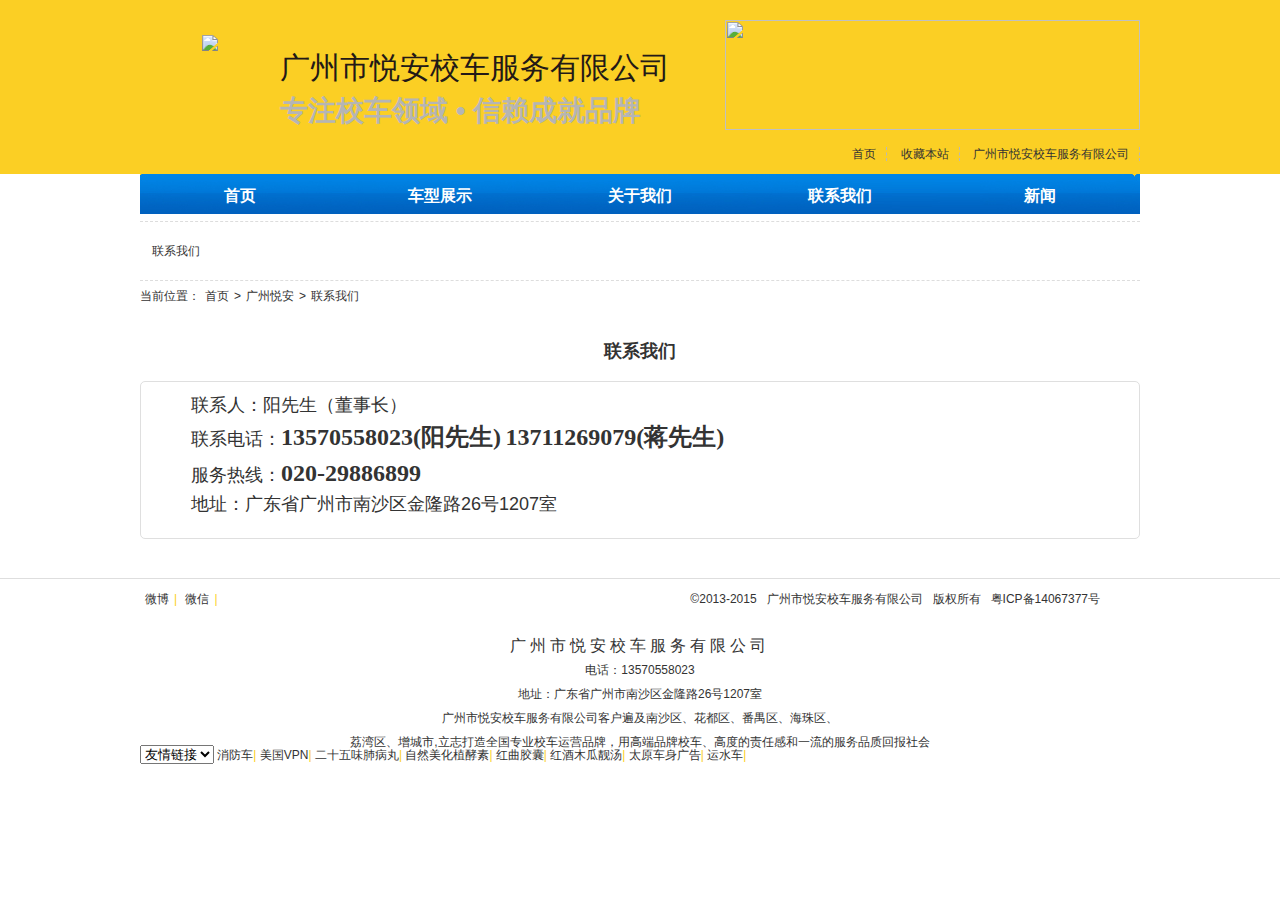
==== about.html @ a074d997 "增加其他子页面" ====
<!DOCTYPE html>
<html>
<head>
    <meta charset="utf-8" />
    <meta http-equiv="X-UA-Compatible" content="IE=edge,chrome=1">
    <META NAME="Keywords" CONTENT="广州市悦安校车服务有限公司|广州校车|校车承包|广州校车承包|校车租赁|校车服务|广州校车租赁|广州校车服务"/>
    <META NAME="Description" CONTENT="广州市悦安校车服务有限公司|广州校车|校车承包|广州校车承包|校车租赁|校车服务|广州校车租赁|广州校车服务"/>
    <title>广州市悦安校车服务有限公司</title>
    <link href="css/base.css" rel="stylesheet" type="text/css" />
    <link href="css/style.css" rel="stylesheet" type="text/css" />
    <link href="css/other.css" rel="stylesheet" type="text/css" />
    <link href="css/main.css" rel="stylesheet" type="text/css" />
</head>
<body style="background-color: #FFFFFF;">
<div class="top">
    <div class="bc top_con">
        <div class="top_logo fl">
            <h1>广州市悦安校车服务有限公司</h1>
            <a href="/"><img src="images/logo.jpg" /></a>
        </div>
        <div class="top_slogan fl">
            <h2>广州市悦安校车服务有限公司</h2>
            <p>专注校车领域 • 信赖成就品牌</p>
        </div>
        <div class="top_con_r fr">
            <div class="top_con_phone"><img src="images/phone.jpg" /></div>
            <div class="top_vice_tour">
                <a href="/">首页</a>
                <a href="/">收藏本站</a>
                <a href="/">广州市悦安校车服务有限公司</a>
            </div>
        </div>
    </div>
</div>
<div class="index_con bc">
    <div class="inside_banner cb">
        <div id="J-header-nav" class="header_nav">
            <ul class="header_w">
                <li class="on">
                    <a class="main-link" href="index.php">首页</a>
                </li>
                <li data-type="exchange" class="">
                    <a class="main-link" href="/cases.php">车型展示</a>
                </li>
                <li>
                    <a class="main-link" href="/world.php">关于我们</a>
                </li>
                <li>
                    <a class="main-link" href="/about.php">联系我们</a>
                </li>
                <li>
                    <a class="main-link" href="/news.php">新闻</a>
                </li>
            </ul>
        </div>
        <div class="index_banner_r fr">
            <div class="banner_menu">
                <ul>

                    <li>
                        <a href="/index.php/world/contact">联系我们</a>
                        <label></label>
                    </li>

                </ul>
            </div>
            <div class="path">当前位置：<a href="/index.php">首页</a>><a href="/">广州悦安</a>><label>联系我们</label></div>
            <div class="case_list cb">
                <div class="info_title">联系我们</div>
                <div class="info_con">
                    <div><span style="font-size:18px;line-height:1.5;">联系人：阳先生（董事长）</span></div>
                    <div><span style="font-size:18px;">联系电话：</span><span style="font-size:18px;line-height:27px;font-family:simsun;"><span style="font-size:24px;"><b><span style="font-size:24px;">13570558023(阳先生)</span></b></span>&nbsp;</span><span style="font-size:18px;line-height:1.5;"><span style="font-size:24px;font-family:simsun;"><b>13711269079(蒋先生)</b></span></span></div>
                    <div><span style="font-size:18px;line-height:1.5;">服务热线：<span style="font-size:24px;font-family:simsun;"><b>020-29886899</b></span></span></div>
                    <p><span style="font-size:18px;line-height:1.5;">地址：广东省广州市南沙区金隆路26号1207室</span></p>
                </div>
            </div>

        </div>
    </div>
</div>
﻿<div class="bottom">
    <div class="bottom_con cb bc">
        <div class="bottom_con_l fl">
            <a href="#">微博</a>|
            <a href="#">微信</a>|
        </div>
        <div class="bottom_con_r fr"><span>©2013-2015</span><span>广州市悦安校车服务有限公司</span><span>版权所有</span><span>粤ICP备14067377号</span></div>
    </div>
</div>
<div class="foot bc">

    <div class="foot_con">
        <h4>广州市悦安校车服务有限公司</h4>
        <p>电话：13570558023</p>
        <p>地址：广东省广州市南沙区金隆路26号1207室</p>
        <p>广州市悦安校车服务有限公司客户遍及南沙区、花都区、番禺区、海珠区、 <br />荔湾区、增城市,立志打造全国专业校车运营品牌，用高端品牌校车、高度的责任感和一流的服务品质回报社会</p>
    </div>
    <div><select id="vote_select_p" onchange="location = this.options	 [this.selectedIndex].value;">
        <option value="0">友情链接</option>
    </select>
        <a target="_blank" title="消防车" href="http://www.hbjnzyqc.com">消防车</a>|
        <a target="_blank" title="美国VPN" href="http://www.uuvpn.com">美国VPN</a>|
        <a target="_blank" title="二十五味肺病丸" href="http://www.25pr.com">二十五味肺病丸</a>|
        <a target="_blank" title="自然美化植酵素" href="http://www.14wa.com">自然美化植酵素</a>|
        <a target="_blank" title="红曲胶囊" href="http://www.xo27.com">红曲胶囊</a>|
        <a target="_blank" title="红酒木瓜靓汤" href="http://www.mu25.com">红酒木瓜靓汤</a>|
        <a target="_blank" title="太原车身广告" href="http://www.sxmingze.com">太原车身广告</a>|
        <a target="_blank" title="运水车" href="http://www.zgzqhbcl.com">运水车</a>|
    </div>
</div>
<script src="js/jquery-1.7.min.js"></script>
<script src="js/slider.js"></script>
<script src="js/flowplayer.js"></script>
<script src="js/main.js"></script>
</body>
</html>
---- css/base.css ----
/* CSS RESET */
body, div, dl, dt, dd, ul, ol, li, h1, h2, h3, h4, h5, h6, pre, form, fieldset, input, textarea, p, blockquote, th, td {
    margin: 0;
    padding: 0;
    -webkit-text-size-adjust:none;
}

li{
    word-break:normal;
    word-wrap:normal;
}

fieldset, img {
    border: 0;
}

address, caption, cite, code, dfn, em, th, var {
    font-style: normal;
    font-weight: normal;
}

ol, ul {
    list-style: none;
}

caption, th {
    text-align: left;
}


h1, h2, h3, h4, h5, h6 {
    font-size: 100%;
    font-weight: normal;
}

q:before, q:after {
    content: '';
}

abbr, acronym {
    border: 0;
}

div {
    *word-break: break-all;
    word-wrap: break-word;
}

/*字体*/
.fw{
    font-weight:bold;
}
.fs14{
    font-size:14px;
}
.fs16{
    font-size:16px;
}

/*定位*/
.tl {
    text-align: left;
}

.tc {
    text-align: center;
}

.tr {
    text-align: right;
}

.bc {
    margin-left: auto;
    margin-right: auto;
}
.of{
    overflow:hidden;
}

.vm {
    vertical-align: middle;
}

.fl {
    float: left;
}

.fr {
    float: right;
}

.cb:after {
    display: table;
    content: "";
    clear: both;
}

.cb {
    *zoom: 1;
}

.cl {
    clear: left;
}

.cr {
    clear: right;
}

.pr {
    position: relative;
}

.pa {
    position: absolute;
}

.zoom {
    zoom: 1;
}

.hidden {
    visibility: hidden;
}

.none {
    display: none;
}

.mt5 {
    margin-top: 5px;
}

.ml5 {
    margin-left: 5px;
}

.mr5 {
    margin-right: 5px;
}

.mb5 {
    margin-bottom: 5px;
}

.pt5 {
    padding-top: 5px;
}

.pl5 {
    padding-left: 5px;
}

.pr5 {
    padding-right: 5px;
}

.pb5 {
    padding-bottom: 5px;
}

.mt10 {
    margin-top: 10px;
}

.ml10 {
    margin-left: 10px;
}

.mr10 {
    margin-right: 10px;
}

.mb10 {
    margin-bottom: 10px;
}

.pt10 {
    padding-top: 10px;
}

.pl10 {
    padding-left: 10px;
}

.pr10 {
    padding-right: 10px;
}

.pb10 {
    padding-bottom: 10px;
}

.pt15{
    padding-top: 15px;
}

.pl15 {
    padding-left: 15px;
}

.pr15 {
    padding-right: 15px;
}

.pb15{
    padding-bottom: 15px;
}

.mt20 {
    margin-top: 20px;
}

.ml20 {
    margin-left: 20px;
}

.mr20 {
    margin-right: 20px;
}

.mb20 {
    margin-bottom: 20px;
}

.pt20 {
    padding-top: 20px;
}

.pl20 {
    padding-left: 20px;
}

.pr20 {
    padding-right: 20px;
}

.pb20 {
    padding-bottom: 20px;
}
---- css/style.css ----
body {
    font-family: Arial, Helvetica, '΢���ź�';
    font-size: 12px;
    color: #fbcf24;
    background-color: #fbcf24;
    /*background-image: url(../images/bg.jpg);*/
    /*background-repeat: no-repeat;*/
}

html, body {
    -webkit-text-size-adjust: none;
}

body td {
    text-align: center;
}

li {
    vertical-align: top !important;
    zoom: 1;
}



a:link, a:visited {
    color: #333333;
    text-decoration: none;
}

a:hover {
    color: #7b289c;
    text-decoration: underline;
}

.title_bg {
    background-image: url(../images/title_sprites.png);
    background-repeat: no-repeat;
}

/*top*/
.top {
    height: 174px;
    background: #fbcf24 url(../images/top_bg.jpg) 0px bottom repeat-x;
}

.top_con {
    width: 1000px;
    height: 170px;
}

.top_logo {
    padding-top: 35px;
    width: 140px;
    height: 89px;
    text-align: center;
    border-radius: 0px 0px 15px 15px;
    -moz-border-radius: 0px 0px 15px 15px;
    -webkit-border-radius: 0px 0px 15px 15px;
    
}

.top_logo h1 {
    display: none;
}

.top_slogan {
    padding: 46px 0px 0px 0px;
    width: 400px;
    height: 50px;
    line-height: 43px;
    letter-spacing:0px;
}

.top_slogan h2 {
    font-size:30px;
    color: #231917;
}

.top_slogan p {
    font-weight: bold;
    color: #b5b5b5;
    font-size: 28px;
}

.top_con_r {
    padding-top: 20px;
    width: 415px;
    height: 110px;
}

.top_con_phone {
    text-align: right;
    line-height: 22px;
    font-size: 14px;
    color: #bbbbbb;
    height:55px;
}

.top_con_phone img {
    padding-right: 10px;
    /*vertical-align: middle;*/
}

.top_vice_tour {
    padding-top: 69px;
    height: 20px;
    line-height: 20px;
    text-align: right;
}

.top_vice_tour a {
    padding: 0px 10px;
    border-right: dashed 1px #b9b9b9;
    width: 75px;
}

/*index content*/
.index_con {
    width: 1000px;
    
}

.index_banner, .inside_banner {
    padding-bottom: 10px;
}

.index_banner {
    border-bottom: dashed 1px #dddddd;
}

.index_banner_l {
    padding: 40px 0px 0px 20px;
    width: 85px;
}

.index_banner_l a {
    /*margin-top: 16px;*/
    /*padding-bottom: 3px;*/
    border-bottom: solid 1px #8e8684;
    width: 85px;
    height: 32px;
    line-height:40px;
    display: block;
    overflow:hidden;
    text-align:right;
    color:#000000;
}
.index_banner_l a:hover{
    color:#000000;
    text-decoration:none;
}
.index_banner_l a label{
    font-family:"Consolas";
    font-size:11px;
    letter-spacing:-1px;
}
.index_banner_l a span{
    letter-spacing:2px;
    font-size:12px;
}


.index_banner_r {
    width: 1000px;
}

.index_banner_img {
    width: 1000px;
    height: 310px;
    overflow: hidden;
}

.index_banner_menu {
    padding-top: 4px;
}

.index_banner_menu ul li img{
    margin-right: 4px;
    width: 278px;
    height: 110px;
    float: left;
    display: inline;
    position: relative;
}

.service-banner .hover {
    padding-top: 35px;
    width: 280px;
    height: 75px;
    top: 0px;
    left: 0px;
    text-align: center;
    color: #ffffff;
    position: absolute;
    background: #7b2998;
}

.service-banner .hover h3{
    font-size: 16px;
    cursor: pointer;
    letter-spacing: 8px;
}

.service-banner .hover label {
    font-size: 10px;
    cursor: pointer;
}

.index_banner_menu .span_li {
    margin-right: 0px;
}

/*index case*/
.index_case_title {
    margin-top: 13px;
    border: 1px solid #e1e1e1;
    height: 54px;
    background: #ffffff;
    border-radius: 5px;
    -moz-border-radius: 5px;
    -webkit-border-radius: 5px;
}

.index_case_title span {
    width: 141px;
    height: 19px;
    float: left;
    display: block;
    margin: 18px 0px 0px 21px;
}

.index_case_title label {
    padding: 18px 0px 0px 10px;
    font-size: 16px;
    color: #7b2997;
    float: left;
    display: inline-block;
}

.index_case_title a {
    margin: 16px 25px 0px 0px;
    width: 80px;
    height: 22px;
    line-height: 22px;
    color: #ffffff;
    font-family:"Consolas";
    font-size:9px;
    float: right;
    text-align: center;
    border-radius: 3px;
    -moz-border-radius: 3px;
    -webkit-border-radius: 3px;
    display: inline-block;
    background: #cba5ce;
}

.index_case_title a:hover {
    text-decoration: underline;
}

.index_case_con {
    padding: 25px 0px 5px 0px;
}

.index_case_con li, .case_list li {
    border: solid 1px #e4e4e4;
    float: left;
    display: inline;
    position: relative;
    border-radius: 5px;
    -moz-border-radius: 5px;
    -webkit-border-radius: 5px;
    background: #ffffff;
}

.index_case_con li {
    margin: 0px 20px 35px 15px;
    padding: 20px;
    width: 256px;
    height: 190px;
    position:relative;
    top:0px;
    left:0px;
    
}

.index_case_con .span_li {
    margin: 0px 0px 35px 0px;
}

.index_case_line, .case_line {
    height: 9px;
    position: absolute;
    bottom: -9px;
    left: 0px;
}

.index_case_line {
    width: 310px;
    background: url(../images/line.jpg) no-repeat;
}

.index_part_con {
    padding: 20px;
    border: 1px solid #e1e1e1;
    background: #ffffff;
    border-radius: 5px;
    -moz-border-radius: 5px;
    -webkit-border-radius: 5px;
}

.index_wit {
    padding-right: 19px;
    border-right: dashed 1px #e3e3e3;
    width: 290px;
}

.index_wit_title {
    height: 19px;
    overflow:hidden;
}

.index_wit_title span, .index_customer_title span, .index_info_title span {
    height: 19px;
    float: left;
    display: inline-block;
}

.index_wit_title span {
    width: 147px;
    height: 19px;
    background-position: -143px 0px;
}

.index_wit_title label, .index_customer_title label, .index_info_title label {
    /*padding: 3px 0px 0px 10px;*/
    padding-left:10px;
    line-height:20px;
    font-size: 16px;
    color: #7B2997;
    float: left;
    display: inline-block;
}

.index_wit_con {
    height: 238px;
    padding-top: 25px;
    overflow:hidden;
}

.index_wit_con img {
    padding-bottom: 10px;
}

.index_wit_con p {
    line-height: 20px;
    text-indent: 2em;
}

.index_customer {
    padding: 0px 19px;
    width: 294px;
    border-right: dashed 1px #e3e3e3;
}

.index_customer_title span {
    width: 141px;
    background-position: -292px 0px;
}

.index_customer_con {
    margin-top: 25px;
    width: 294px;
    height: 108px;
    background: url(../images/index_bg.jpg) no-repeat;
}

.index_customer_con li img{
    height: inherit;
}

.index_customer_more {
    margin-top: 15px;
    height: 21px;
    text-align: right;
}

.index_customer_more a, .service_more a {
    width: 70px;
    height: 18px;
    line-height: 18px;
    color: #ffffff;
    text-align: center;
    font-family:"Consolas";
    font-size:9px;
    border-radius: 3px;
    -moz-border-radius: 3px;
    -webkit-border-radius: 3px;
    display: inline-block;
    background: #cacaca;
}

.index_customer_more a:hover, .service_more a:hover {
    text-decoration: none;
    background: #cba7cd;
}

.index_customer_con li {
    margin: 1px 0px 0px 13px;
    width: 81px;
    height: 58px;
    float: left;
    display: inline;
    
}

.index_info {
    width: 295px;
}

.index_info_title span {
    width: 181px;
    background-position: -250px -21px;
}

.index_info_con {
    padding-top: 25px;
    min-height:238px;
}

.index_info_con li {
    height: 24px;
    line-height: 24px;
}

.index_info_con li a {
    padding-left: 15px;
    width: 175px;
    height: 24px;
    float: left;
    display: inline-block;
    overflow:hidden;
    background: url(../images/ico1.png) no-repeat left -23px;
}

.index_info_con li a:hover {
    color: #7b2998;
    background: url(../images/ico1.png) no-repeat left 8px;
}

.index_info_con li label {
    width:100px;
    color: #999999;
    text-align: right;
    float: right;
    display: inline-block;
}

.index_info_con li label img {
    padding-top: 6px;
}

/*bottom*/
.bottom {
    border-top: solid 1px #dedede;
    margin-top: 15px;
    height: 55px;
}

.bottom_con {
    padding-top: 5px;
    width: 1000px;
    height: 30px;
    line-height: 30px;
}

.bottom_con_l a {
    padding: 0px 5px;
}

.bottom_con_r {
    color: #333333;
    text-align: right;
    padding-right: 40px;
}

.bottom_con_r span {
    padding-left: 10px;
}

.foot {
    width: 1000px;
}

.foot_logo {
    height: 88px;
}

.foot_logo img {
    padding-left: 570px;
}

.foot_con {
    
    height: 111px;
    line-height: 24px;
    text-align: center;
    
}

.foot_con h4 {
    font-size: 16px;
    letter-spacing: 4px;
}

/*case*/
.banner_menu {
    margin-top: 7px;
    border-top: dashed 1px #dddddd;
    border-bottom: dashed 1px #dddddd;
    padding: 18px 0px;
    height: 22px;
}

.banner_menu li {
    width: 80px;
    height: 22px;
    line-height: 22px;
    text-align: center;
    float: left;
    display: inline;
}

.banner_menu li span, .banner_menu li label {
    width: 8px;
    height: 22px;
    display: inline-block;
    
    background-repeat: no-repeat;
    background-position: 0px -22px;
}

.banner_menu li span {
    float: left;
}

.banner_menu li label {
    float: right;
}

.banner_menu li .hover {
    background-position: 0px 0px;
}

.banner_menu li a:hover, .banner_menu li .hover_a {
    color: #7b289c;
    font-weight:bold;
    text-decoration: none;
}

.path {
    height: 40px;
    line-height: 30px;
    color: #333333;
}

.path a {
    padding: 0px 5px;
}

.path label {
    padding-left: 5px;
}

.case_list li {
    margin: 0px 7px 20px 0px;
    padding: 15px;
    width: 210px;
    height: 161px;
}
.case_list li img{
    width: 215px;
    height: 161px;
}
.case_list .span_li {
    margin: 0px 0px 30px 0px;
}

.case_line {
    width: 259px;
    background: url(../images/case_line.jpg) no-repeat;
}

.case_list li.hover {
    background: #3e3a39;
}

.video_case_ico, .case_list .video_hover {
    width: 69px;
    height: 69px;
    position: absolute;
    top: 61px;
    left: 94px;
    cursor: pointer;
}

.video_case_ico {
    background: url(../images/video_ico.png) no-repeat;
}

.case_list .video_hover {
    background: url(../images/video_ico1.png) no-repeat;
}

.pag {
    border-top: dashed 1px #cacaca;
    height: 60px;
    line-height: 30px;
    text-align: right;
    color: #999999;
}

.pag span {
    padding: 0px 5px;
}

.pag label {
    padding: 0px 20px 0px 5px;
}

.pag a {
    padding: 0px 5px;
}

.case_title, .index_case_tl {
    height: 30px;
    line-height: 30px;
    font-size: 14px;
    position: absolute;
    text-align: center;
    font-weight: bold;
    background: rgba(255, 255, 255, 0.5);
}

.case_title {
    width: 227px;
    top: 131px;
    left: 15px;
}

.index_case_tl {
    width: 268px;
    top: 160px;
    left: 20px;
}

.video_title, .info_title {
    height: 60px;
    line-height: 60px;
    font-size: 18px;
    font-weight: bold;
    text-align: center;
}

.video_video {
    height: 500px;
    text-align: center;
}

.video_present {
    padding: 20px 0px;
}

.video_present h3 {
    padding: 10px 0px;
    font-size: 16px;
}

.video_present p {
    text-indent: 2em;
    line-height: 24px;
}

.video_switch {
    font-size: 14px;
    line-height: 24px;
    color: #999999;
}

/*information*/
.news_list_one {
    margin-bottom: 15px;
    padding: 15px;
    border: solid 1px #e3e3e3;
    height: 120px;
    overflow: hidden;
    border-radius: 5px;
    -moz-border-radius: 5px;
    -webkit-border-radius: 5px;
    background: #ffffff;
}

.news_list_l {
    width: 570px;
    height: 120px;
}

.news_list_l h2 {
    padding-bottom: 5px;
    font-size: 16px;
}

.news_list_l p {
    width: 570px;
    height: 66px;
    line-height: 22px;
    display: inline-block;
    overflow: hidden;
    color: #666666;
}

.news_list_more {
    padding-top: 5px;
    height: 25px;
}

.news_list_more span {
    line-height: 30px;
    color: #d6d6d6;
    float: left;
    display: inline-block;
}

.news_list_more a {
    margin-top: 1px;
    padding: 0px 10px;
    height: 23px;
    line-height: 23px;
    color: #ffffff;
    float: right;
    display: inline-block;
    border-radius: 3px;
    -moz-border-radius: 3px;
    -webkit-border-radius: 3px;
    background: #c9cbca;
}

.news_list_more a:hover {
    text-decoration: none;
    background: #cba7cd;
}

.news_list_r {
    width: 220px;
    height: 120px;
}

.info_title {
    color: #7c2898;
}

.info_con, .customer_con {
    border: solid 1px #dfdfdf;
    border-radius: 5px;
    -moz-border-radius: 5px;
    -webkit-border-radius: 5px;
    background: #ffffff;
}

.info_con {
    padding: 10px 50px 20px 50px;
}

.info_message {
    border-bottom: solid 1px #e4e4e4;
    height: 30px;
    line-height: 30px;
    text-align: center;
}

.info_message span {
    padding: 0px 10px;
}

.info_detail {
    padding-bottom: 30px;
    border-bottom: dashed 1px #e4e4e4;
    position: relative;
}

.info_detail h3 {
    height: 40px;
    line-height: 40px;
    font-size: 16px;
    text-align: center;
}

.info_detail p {
    text-indent: 2em;
    line-height: 24px;
}

.info_detail img {
    padding: 10px 0px;
}

.info_ico {
    width: 16px;
    height: 13px;
    bottom: -6px;
    left: 0px;
    background: url(../images/info_ico.jpg) no-repeat;
}

.case_list .video_switch {
    padding-top: 20px;
}

/*customer*/
.customer_con {
    padding: 40px 0px 20px 40px;
}

.customer_con li {
    margin-right: 24px;
    width: 172px;
    height: 175px;
    float: left;
    display: inline-block;
}

.customer_con li img {
    border: solid 1px #efefef;
    box-shadow: 3px 3px 0px #efefef;
    -moz-box-shadow: 3px 3px 0px #efefef;
    -webkit-box-shadow: 3px 3px 0px #efefef;
}

.customer_con li p {
    padding-top: 5px;
    line-height: 20px;
    text-align: center;
}

.customer_pag {
    margin-top: 20px;
    height: 40px;
}

/*service*/
.service_banner .path {
    margin-top: 10px;
    border-top: dashed 1px #dddddd;
}

.service_title {
    margin: 25px 0px;
    width: 248px;
    height: 25px;
    background-position: 0px -21px;
}

.service_con {
    padding-bottom: 10px;
}

.service_con_l, .service_con_m, .service_con_r {
    width: 280px;
}

.service_con_l {
    margin-right: 4px;
}

.service_present {
    padding-top: 5px;
    border: solid 1px #d6d6d6;
    border-top: none;
}

.service_present_con {
    background: #ffffff;
    min-height:449px;
}

.service_present_text {
    padding: 20px;
    line-height: 22px;
}

.service_present_con h4 {
    padding: 5px 20px;
    font-size: 14px;
    color: #999999;
}

.service_more {
    padding: 10px 20px;
    margin-top: 20px;
    border-top: dashed 1px #e7e7e7;
    text-align: right;
}

.downloads_con .tr_bg {
    background: #cacaca;
    font-weight: bold;
}

.downloads_con .tr_bg td {
    border-bottom: none;
    height: 30px;
}

.downloads_con .tr_bg td.tl {
    background: none;
}

.downloads_con td {
    border-bottom: dashed 1px #cacaca;
    height: 40px;
}

.downloads_con td.tl {
    padding-left: 20px;
    background: url(../images/downloads_ico2.jpg) no-repeat 7px 16px;
}

.downloads_con td.date {
    color: #999999;
}

.world_job {
    padding: 20px 0px 10px 0px;
    border-bottom: dashed 1px #bbbbbb;
}

.world_job h5 {
    font-size: 14px;
    font-weight: bold;
}

.world_job h5 label {
    padding-right: 10px;
}

.world_job p {
    text-indent: 0em;
}

.world_job_con .info_detail {
    border-bottom: none;
}

/*contact*/
.info_con_contact {
    width: 850px;
    height: 350px;
    border: 1px solid #dfdfdf;
    background: white;
}

.contact_detail {
    width: 370px;
    height: 350px;
    float: left;
}

.contact_map {
    width: 370px;
    height: 350px;
    float: left;
}

.contact_picture {
    margin-left: 30px;
    margin-top: 40px;
}

.info_con_contact p {
    margin-left: 40px;
    margin-top: 10px;
}
.contact_name {
    float: left;
}
/*message*/
.info_con_message {
    width: 850px;
    /*height: 600px;*/
    border: 1px solid #f2f2f2;
    background: white;
}
.message_complay {
    float: left;
}
.message_info_title {
    font-size: 15px;
    margin-left: 50px;
    margin-top: 40px;
	color:#3d3835;
}
.info_con_message p{
	margin-left: 50px;
    margin-top: 10px;
}
.info_con_message span{
	color:#b07ec3;
}
.message_complay {
    margin-left: 50px;
    margin-top: 30px;
}
.btntext{
	padding:5px;
	margin-left:5px;
}
.message_tel {
    margin-left: 260px;
    margin-top: 30px;
}

.message_name {
    margin-left: 50px;
    margin-top: 20px;
    float: left;
}

.message_email {
    margin-left: 260px;
    margin-top: 20px;
}

.message_leave {
    margin-left: 50px;
    margin-top: 20px;
	
}
.message_leave label{
	color:#585657;
}
.leave{
	float:left;
}
.sub {
    border: 1px solid #cba5ce;
    background: #cba5ce;
    margin-left: 80px;
    margin-top: 20px;
    width: 60px;
    height: 30px;
	color:#fffffd;
}
.res {
    border: 1px solid #cacaca;
    background: #cacaca;
    margin-left: 20px;
    width: 60px;
    margin-top: 20px;
    height: 30px;
	color:#fefefe;
}
/*cultural*/
 .info_con_cultural p{
 	margin-left:20px;
	padding:10px;
	letter-spacing:2px;
 }
 .info_con_cultural h2{
 	font-size:18px;
	color:#c888d2;
 }
 .info_con_cultural hr{
 	border-bottom:1px dashed #bbbbbb;
	border-top:none;
	border-left:none;
	border-right:none;
	width:850px;
	margin-top:20px;
 }
.info_con_cultural h3{
	margin-top:10px;
	letter-spacing:2px;
	color:#8a8a8a;
}

/*zmwx*/
 .info_con_zmwx{
 	width: 850px;
  
 	border:1px solid #dfdfdf;
	background: white;
	letter-spacing:2px;}
.zmwx_info_head{
	margin-left:75px;
	margin-top:50px;
	
}
.zmwx_info{	
	padding:5px;
	margin-left:40px;
}
.zmwx_picture{
	padding:40px 0;
	text-align:center;
}
/*zmteam*/
.info_con_zmteam{
	width: 850px;
 	border:1px solid #dfdfdf;
	background: white;
	letter-spacing:2px;
}

.zmteam_picture{
	width:750px;
	height:500px;
	background:#46A3FF;
	margin:30px;
	margin-left:45px;
	margin-top:15px;	
}
/*process*/
.process_line{
	padding-bottom:60px;
	margin:80px;
	background:url(../images/process_line.jpg) repeat-y 0px 0px;
}
.process_line label{
	color:#aaaaaa;
}
.process_line p{
	position:relative;
	padding:60px 0px 0px 25px;
}
.process_line span{
	width:16px;
	height:15px;
	display:inline-block;
	position:absolute;
	top:60px;
	left:-5px;
	background:url(../images/process_ico.jpg) no-repeat;
}
.info_con_zmprocess{
	width: 850px;
 	border:1px solid #dfdfdf;
	background: white;
	letter-spacing:2px;
}
.swipe {
  overflow: hidden;
  position: relative;
}
.swipe-wrap {
  overflow: hidden;
  visibility: hidden;
  position: relative;
}
.swipe-wrap > li,
.swipe-wrap > div {
  float:left;
  position: relative;
}
.index_banner_img li {
	width: 1000px;
	height: 313px;
}
.service-banner  .swipe-item .swipe-img{
    width:280px;
    height:110px;	
}
.service-banner  .swipe-text {
	display: none;
}
.nav-box {
	text-align: center;
	position: absolute;
	z-index: 10;
	font-size: 0;
	bottom: 10px;
	width: 100%;
}
.nav-box span {
	font-family: Arial;
	font-size: 10px;
	display: inline-block;
	height: 23px;
	width: 23px;
	text-align: center;
	line-height: 23px;
	*display: inline;
	*zoom: 1;
	margin-right: 5px;
}
.nav-box span.active {
	background-image:url(../images/ico_nav.png);
	color: #fff;
}
.index_case_title label{
    
}
.foot_con ,.info_con,.info_title{
    color:#333333;
}

.marquee_img img{
    width:152px;
    height: 100px;
}
.top_con_phone img{
    width: 415px;
    height: 110px;
}
.marquee_img img{
    padding-left: 10px;
    padding-right: 10px;
}
video_switch a:link{
    color: #333333;
    text-decoration: none;
}
---- css/other.css ----
.header_nav {
    height: 40px;
    background-image: url('../images/banner.jpg');
    position: relative;
    z-index: 10;
    width: 100%;
}

.header_nav.fixed {
    position: fixed;
    width: 100%;
    top: 0;
    left: 0;
    z-index: 10;
}

.header_nav ul {
    padding-top: 5px;
}

.header_nav ul li {
    float: left;
    width: 20%; /*111px*/
    height: 28px;
    padding-top: 7px;
    text-align: center;
    font-weight: bold;
    color: #FFFFFF;
    cursor: pointer;
    position: relative;
    font-size: 16px;
}

.header_nav ul li .main-link {
    display: inline-block;
    width: 125px; /*111px*/
    height: 28px;
    color: #FFFFFF;
}
---- css/main.css ----
@charset "utf-8";
/* CSS Document */

.container{ width:1100px; margin:0 auto; overflow: hidden; position: relative; z-index: 1;}
.about_content{ height: 820px; margin-top: 30px;}
.about_content .right{width: 690px; margin-left:200px; font-size: 16px; color: #666; margin-right: 50px;}
.about_content .right .title{ height: 52px; line-height: 52px; font-size: 18px; border-bottom: 1px solid #ddd;}


.about_content .right .news{ margin-top: 30px;}
.about_content .right .news li{height: 40px;line-height:40px;}
.about_content .right .news li span{   margin-left: 10px;color:#00468c;}
.about_content .right .news li p{  width: 530px; float: left; overflow:hidden;}
.about_content .right .news a {color:#666;}
.about_content .right .news-detail {
	clear: both;
    font-size: 14px;
    line-height: 24px;
    overflow: hidden;
    padding-bottom: 20px;
    text-align: justify;
    width: 690px;
    word-wrap: break-word;
}
.about_content .right .news-detail p {
    font-size: 14px;
    margin: 26px 0;
    text-indent: 2em;
}
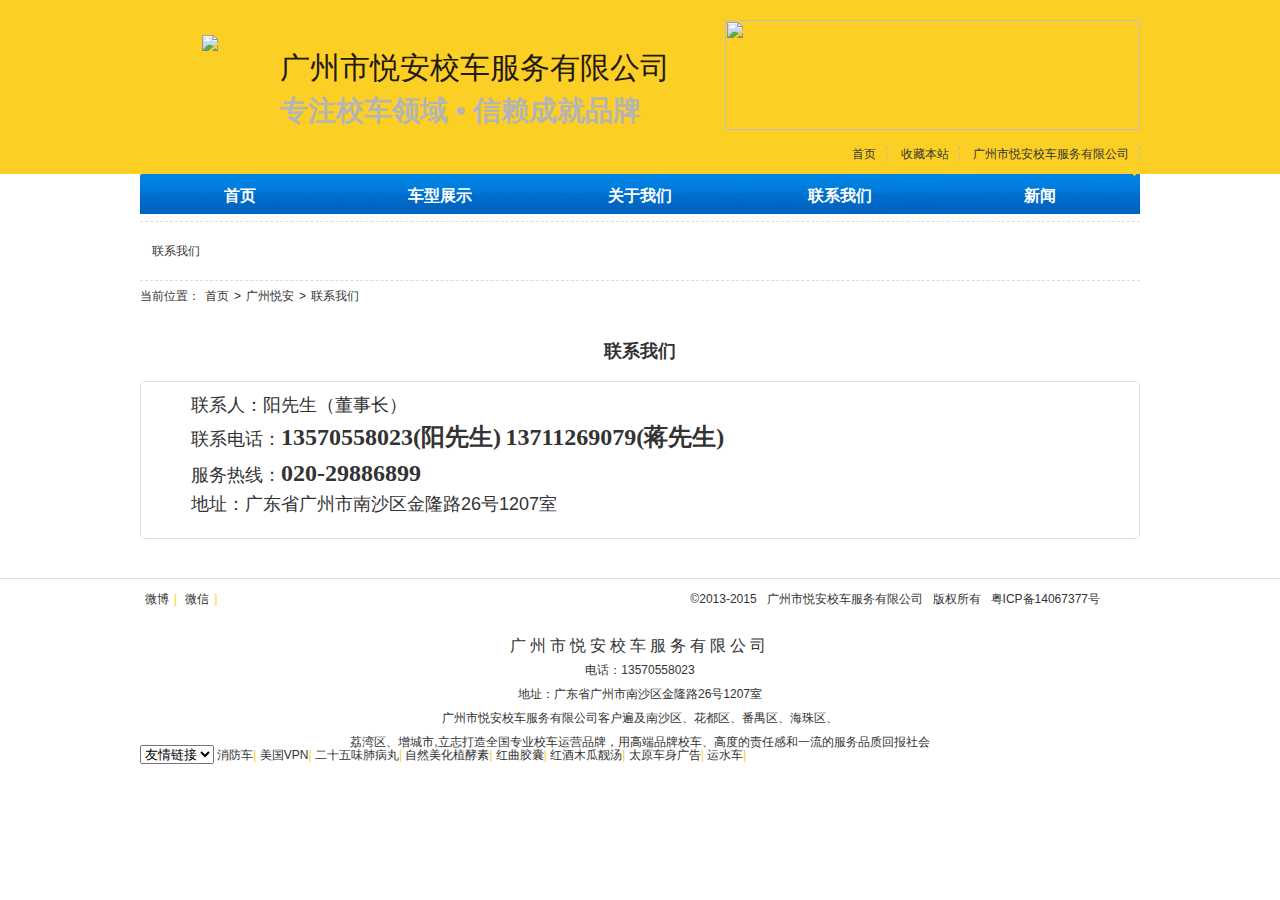
==== commit c919ef0d: "修复php" ====
--- a/about.html
+++ b/about.html
@@ -38,19 +38,19 @@
         <div id="J-header-nav" class="header_nav">
             <ul class="header_w">
                 <li class="on">
-                    <a class="main-link" href="index.php">首页</a>
+                    <a class="main-link" href="index.html">首页</a>
                 </li>
                 <li data-type="exchange" class="">
-                    <a class="main-link" href="/cases.php">车型展示</a>
+                    <a class="main-link" href="/cases.html">车型展示</a>
                 </li>
                 <li>
-                    <a class="main-link" href="/world.php">关于我们</a>
+                    <a class="main-link" href="/world.html">关于我们</a>
                 </li>
                 <li>
-                    <a class="main-link" href="/about.php">联系我们</a>
+                    <a class="main-link" href="/about.html">联系我们</a>
                 </li>
                 <li>
-                    <a class="main-link" href="/news.php">新闻</a>
+                    <a class="main-link" href="/news.html">新闻</a>
                 </li>
             </ul>
         </div>
@@ -59,13 +59,13 @@
                 <ul>
 
                     <li>
-                        <a href="/index.php/world/contact">联系我们</a>
+                        <a href="/index.html/world/contact">联系我们</a>
                         <label></label>
                     </li>
 
                 </ul>
             </div>
-            <div class="path">当前位置：<a href="/index.php">首页</a>><a href="/">广州悦安</a>><label>联系我们</label></div>
+            <div class="path">当前位置：<a href="/index.html">首页</a>><a href="/">广州悦安</a>><label>联系我们</label></div>
             <div class="case_list cb">
                 <div class="info_title">联系我们</div>
                 <div class="info_con">
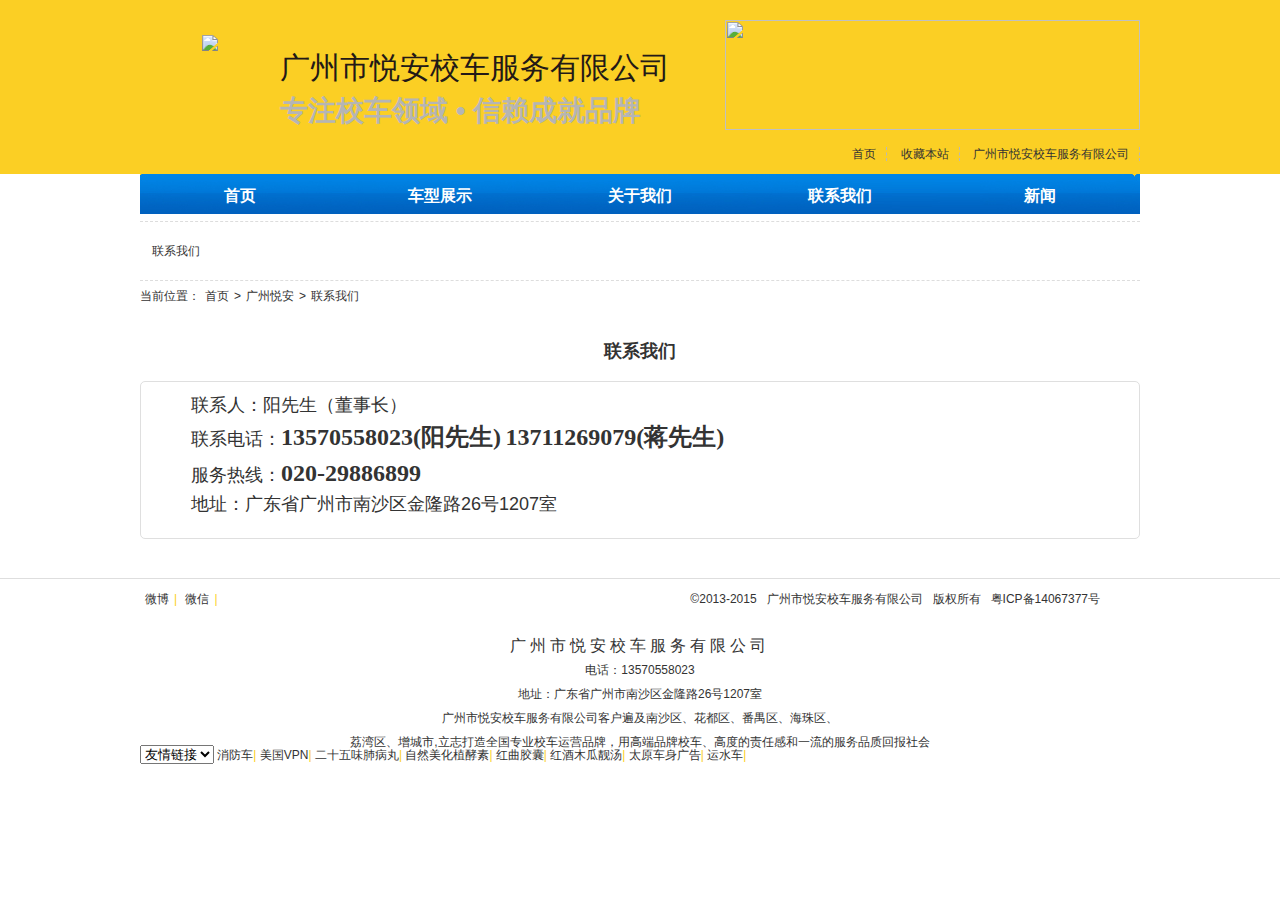
==== commit e833f64f: "修复php" ====
--- a/about.html
+++ b/about.html
@@ -41,16 +41,16 @@
                     <a class="main-link" href="index.html">首页</a>
                 </li>
                 <li data-type="exchange" class="">
-                    <a class="main-link" href="/cases.html">车型展示</a>
+                    <a class="main-link" href="cases.html">车型展示</a>
                 </li>
                 <li>
-                    <a class="main-link" href="/world.html">关于我们</a>
+                    <a class="main-link" href="world.html">关于我们</a>
                 </li>
                 <li>
-                    <a class="main-link" href="/about.html">联系我们</a>
+                    <a class="main-link" href="about.html">联系我们</a>
                 </li>
                 <li>
-                    <a class="main-link" href="/news.html">新闻</a>
+                    <a class="main-link" href="news.html">新闻</a>
                 </li>
             </ul>
         </div>
